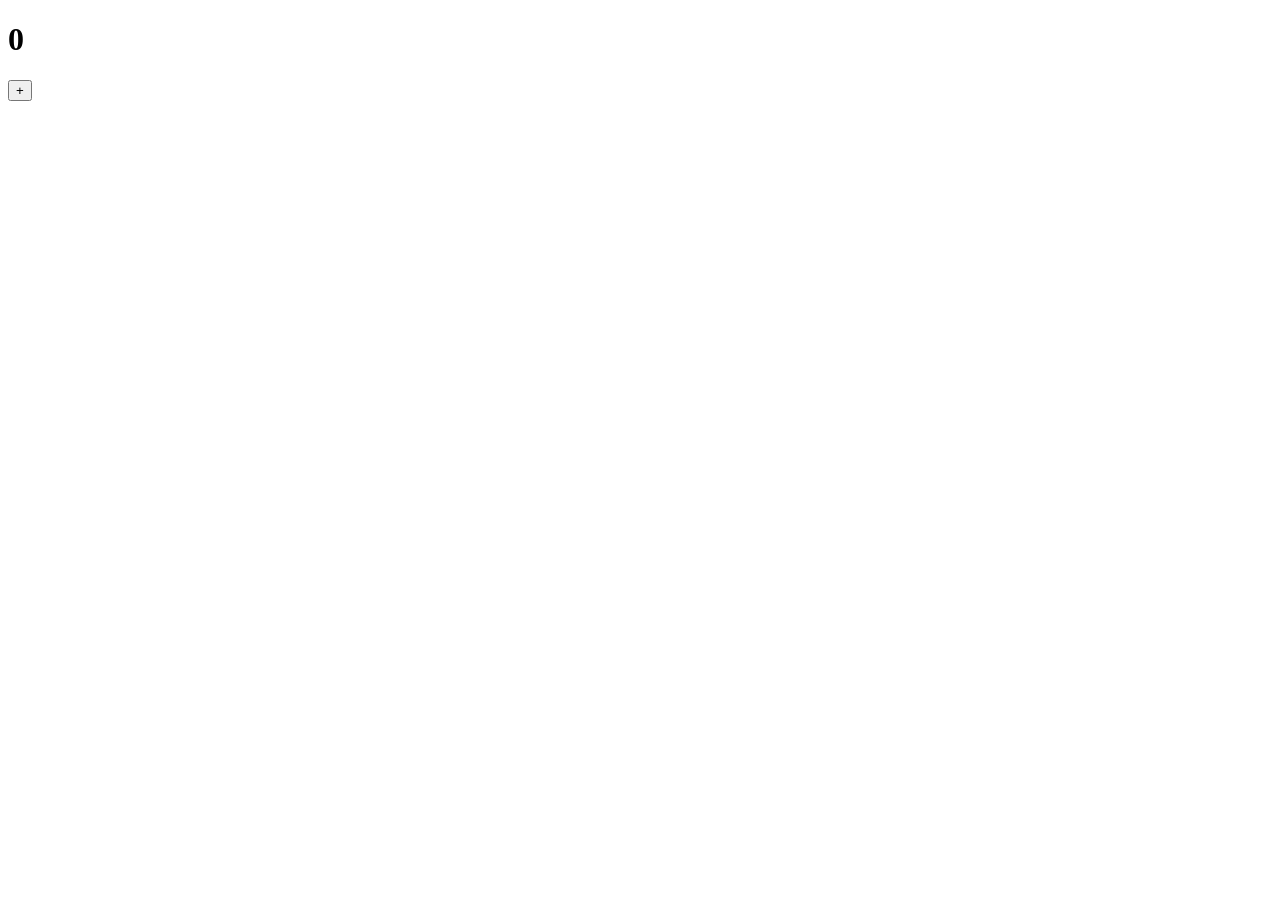
==== 02.counter/index.html @ 39fe4b1d "counter html" ====
<!DOCTYPE html>
<html lang="en">

<head>
    <meta charset="UTF-8">
    <meta name="viewport" content="width=device-width, initial-scale=1.0">
    <title>Counter</title>
</head>

<body>
    <div>
        <h1>0</h1>
        <button id="increment">+</button>
    </div>

</body>

</html>
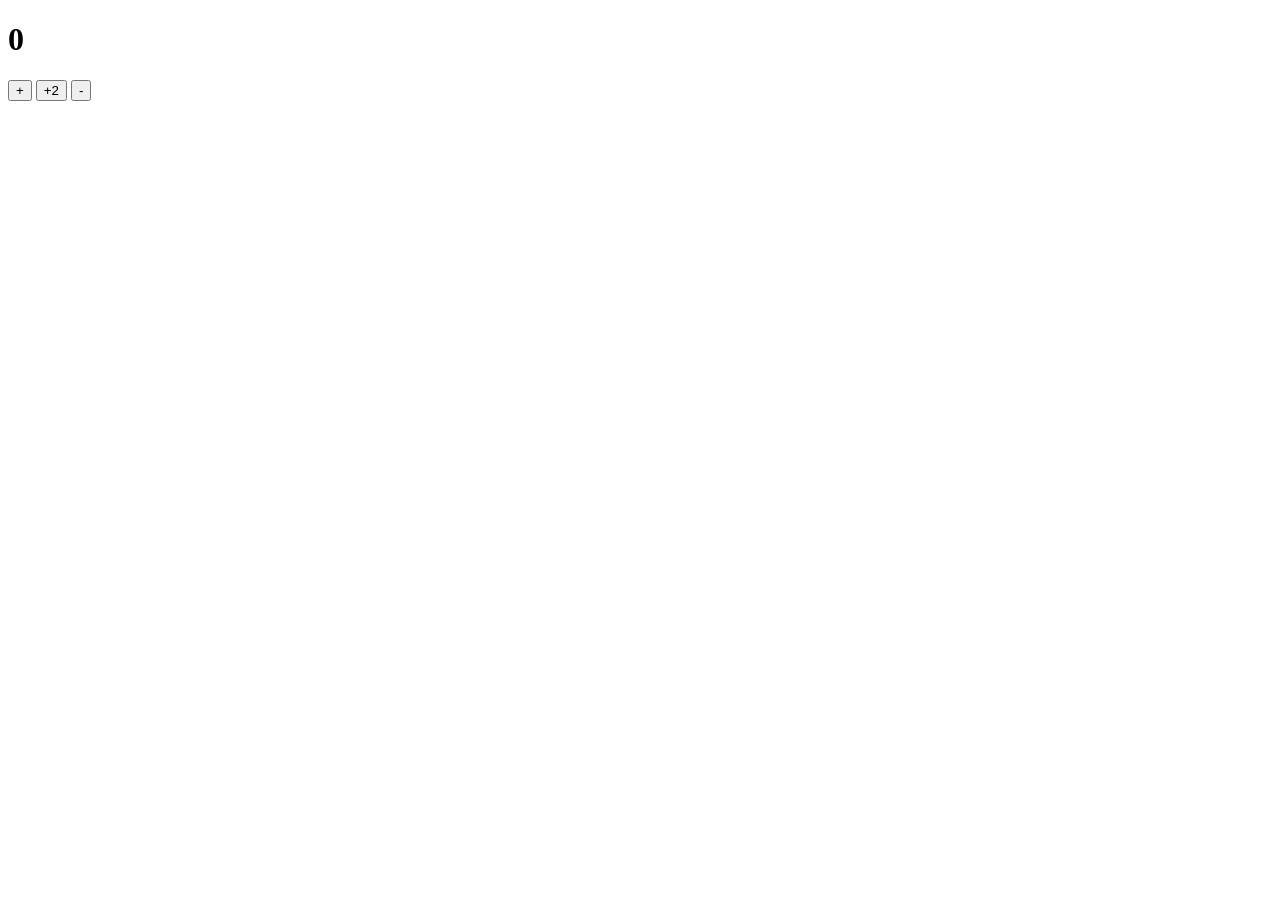
==== commit a6abe8cb: "counter JS let count = 0만 놔두자" ====
--- a/02.counter/index.html
+++ b/02.counter/index.html
@@ -9,10 +9,13 @@
 
 <body>
     <div>
-        <h1>0</h1>
-        <button id="increment">+</button>
+        <h1 id="number"></h1>
+        <button id="increment" onclick="btnPlus()">+</button>
+        <button id="increment2" onclick="btnPlus(+2)">+2</button>
+        <button id="decrease" onclick="btnPlus(-1)">-</button>
     </div>
 
+    <script src="main.js"></script>
 </body>
 
 </html>
